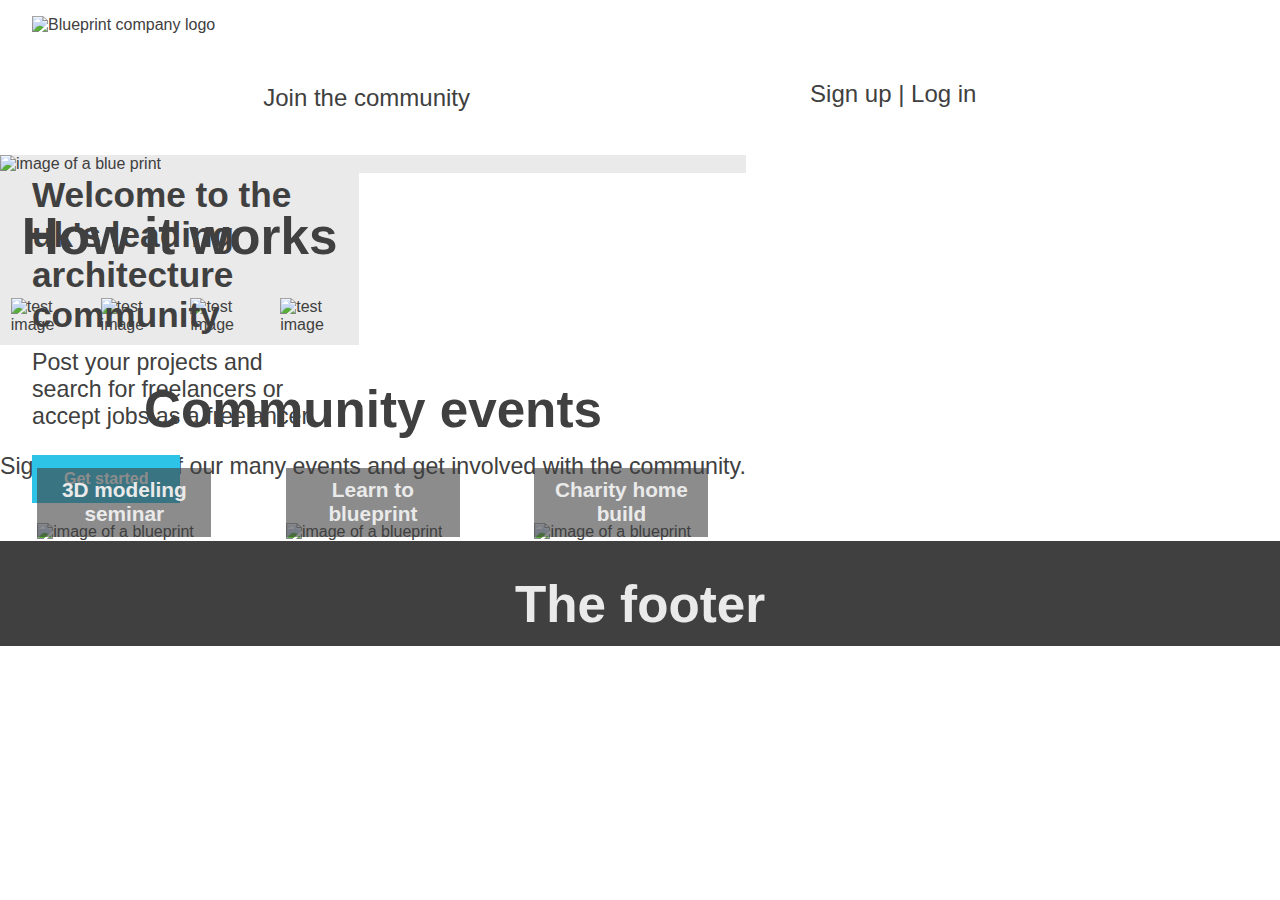
==== index.html @ e6bd672d "updated css with home page" ====
<!DOCTYPE html>
<html lang="en">
<head>
    <meta charset="UTF-8">
    <link rel="stylesheet" type="text/css" href="css/style.css">
    <title>Title</title>
</head>
<body>
  <div class="wrapper">
    <header>
      <div class="logo-contain">
        <img src="images/logo-scaled.png" alt="Blueprint company logo">
      </div>
      <nav class="header-nav">
        <div class="pages-nav width70">
          <ul>
            <li><a href="#">Join the community</a></li>
          </ul>
        </div>
        <div class="user-nav width30">
        <span class="user-conrol-links">
          <a href="#">Sign up</a> | <a href="#">Log in</a>
        </span>
        </div>
      </nav>
    </header>
    <main>
      <div class="home-banner">
        <div class="banner-text">
          <h2>Welcome to the uk's leading architecture community</h2>
          <p class="tagline" style="text-align: left;">Post your projects and search for freelancers or accept jobs as a freelancer.</p>
          <a href="#" class="button">Get started</a>
        </div>
        <img src="images/blueprint-paper-banner.jpeg" alt="image of a blue print">
      </div>
      <div class="how-it-works-section">
        <div class="images-container">
          <h1>How it works</h1>
          <div class="imageFourContain">
            <img src="images/test-image.png" alt="test image">
          </div>
          <div class="imageFourContain">
            <img src="images/test-image.png" alt="test image">
          </div>
          <div class="imageFourContain">
            <img src="images/test-image.png" alt="test image">
          </div>
          <div class="imageFourContain">
            <img src="images/test-image.png" alt="test image">
          </div>
        </div>
      </div>
      <div class="community-events-section">
        <div class="images-container">
          <h1>Community events</h1>
          <p class="tagline">Sign up for one of our many events and get involved with the community.</p>
          <div class="imageThirdContain">
            <img src="images/event-img-1.jpeg" alt="image of a blueprint">
            <h1>3D modeling seminar</h1>
          </div>
          <div class="imageThirdContain">
            <img src="images/event-img-2.jpeg" alt="image of a blueprint">
            <h1>Learn to blueprint</h1>
          </div>
          <div class="imageThirdContain">
            <img src="images/event-img-3.jpeg" alt="image of a blueprint">
            <h1>Charity home build</h1>
          </div>
        </div>
      </div>
    </main>
    <footer>
<h1>The footer</h1>
    </footer>
  </div>
</body>
</html>
---- css/style.css ----
body {
  font-family: Helvetica Neue,Helvetica,Arial,sans-serif;
  width: 100%;
    background-color: #fff;
    margin: 0;
    padding: 0;
    font-size: 100%;
    color: #404040;
}
.wrapper{
  padding: 0;
  float: left;
}
header{
  padding: 1em;
  float: left;
  width: 100%;
  box-sizing: border-box;
}
footer{
  background-color: #404040;
  float: left;
  width: 100%;
  color: #EAEAEA;
}
main{
  float: left;
}
.button {
    background-color: #2DC3E7;
    border: none;
    color: white;
    padding: 15px 32px;
    text-align: center;
    text-decoration: none;
    display: inline-block;
    font-weight: bold;
    font-size: 16px;
    margin: 25px 0 0 0;
    cursor: pointer;
}
.home-banner{
  position: relative;
  background-color: #EAEAEA;
}
.banner-text{
  width: 40%;
position: absolute;
top: 20%;
left: 1em;
padding: 1em;
}
.banner-text h2{
  margin: 0;
}
.banner-text p{
  margin-bottom: 0;
}
h1{
  font-size: 3.2em;
  text-align: center;
  margin-bottom: 12px;
}
h2{
  font-size: 2.2em;
  text-align: left;
}
img {
    max-width: 100%;
    max-height: 100%;
}
a{
  text-decoration: none;
}
ul{
  list-style-type: none;
}
.header-nav{
  float: left;
  width: 61%;
  margin-top: 2em;
}
.header-nav li{
  float: left;
  padding-left: 0.5em;
  padding-right: 0.5em;
}
.header-nav li:first-child{
  padding-left: 0;
  padding-right: 0.5em;
}
.header-nav li:last-child{
  padding-left: 0.5em;
  padding-right: 0;
}
.tagline{
  font-size: 145%;
text-align: center;
margin-top: 14px;
}
.width10{
  box-sizing: border-box;
  width: 10%;
}
.width20{
  box-sizing: border-box;
  width: 20%;
}
.width30{
  box-sizing: border-box;
  width: 30%;
}
.width40{
  box-sizing: border-box;
  width: 40%;
}
.width50{
  box-sizing: border-box;
  width: 50%;
}
.width60{
  box-sizing: border-box;
  width: 60%;
}
.width70{
  box-sizing: border-box;
  width: 70%;
}
.width80{
  box-sizing: border-box;
  width: 80%;
}
.width90{
  box-sizing: border-box;
  width: 90%;
}
.width100{
  box-sizing: border-box;
  width: 100%;
}
.images-container{
  width: 100%;
  float:left;
}
.pages-nav{
  float: left;
}
.pages-nav a{
  font-size: 1.5em;
text-decoration: none;
line-height: 2.8;
color: #404040;
}
.pages-nav a:hover{
  color: #2DC3E7;
}
.user-nav span{
  font-size: 1.5em;
  float: right;
}
.user-nav a{
text-decoration: none;
line-height: 3.8;
color: #404040;
}
.user-nav a:hover{
  color: #2DC3E7;
}
.imageThirdContain{
  width: 33.33%;
  padding: 5%;
  padding-bottom: 0;
  padding-top: 0;
  box-sizing: border-box;
  float:left;
  margin-top: 20px;
  position: relative;
}
.imageThirdContain h1{
  font-size: 1.3em;
  position: absolute;
  bottom: calc(0px + 4px);
  width: 70%;
  color: #eaeaea;
  background-color: rgb(64, 64, 64);
  background-color: rgb(64, 64, 64, 0.6);
  padding: 0.5em;
  box-sizing: border-box;
  margin: 0;
}
.imageFourContain{
  width: 25%;
  padding: 3%;
  padding-top: 0;
  box-sizing: border-box;
  float:left;
  margin-top: 20px;
}
.how-it-works-section{
  background-color: #EAEAEA;
  float: left;
}
.logo-contain{
  float: left;
  width: auto;
  padding-left: 1em;
}
.user-nav{
  float: left;
}
/*.imageThirdContain:first-child{
  width: 33.33%;
  padding-left: 0;
  box-sizing: border-box;
  float:left;
}*/
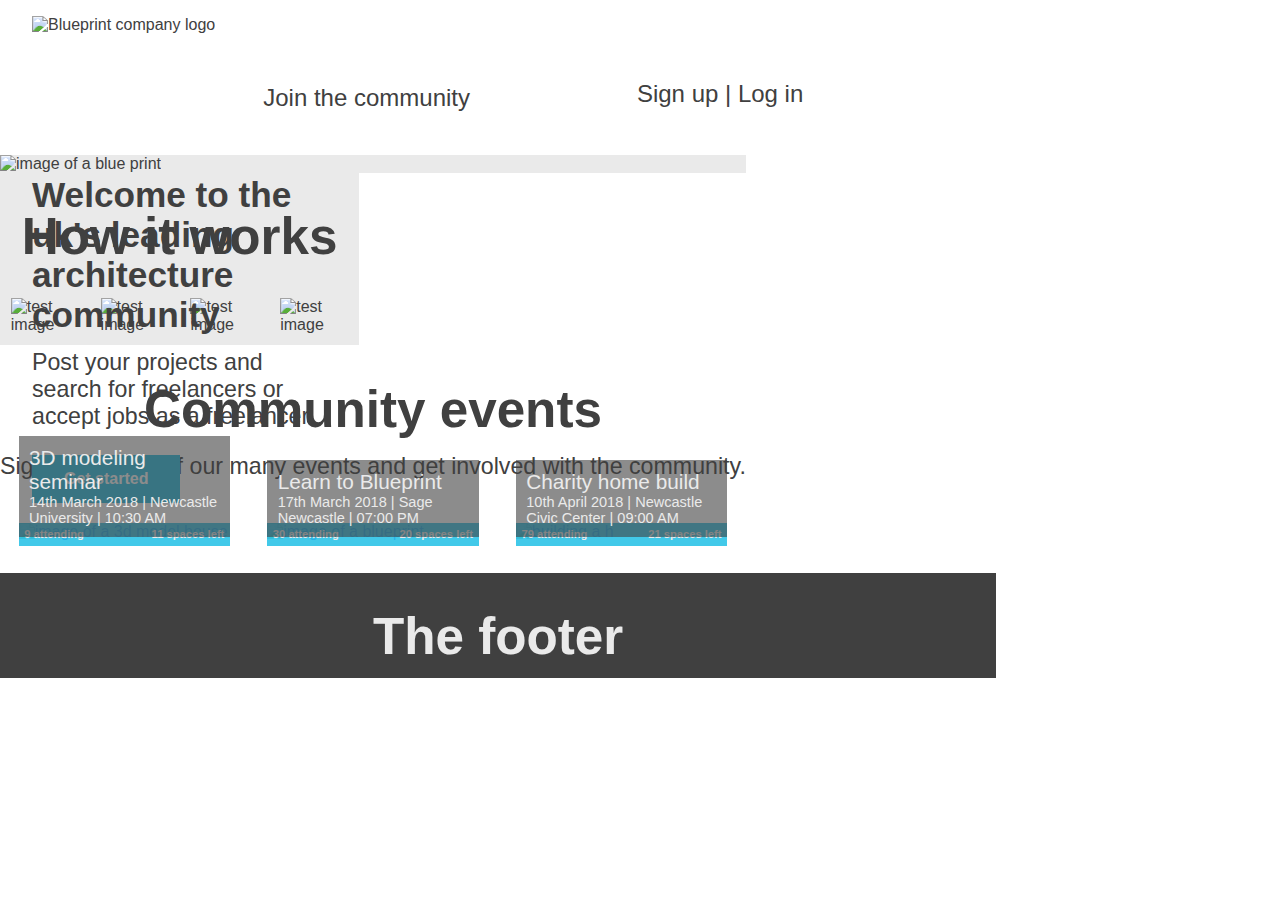
==== commit 0db5b86e: "header css fix" ====
--- a/index.html
+++ b/index.html
@@ -54,18 +54,52 @@
         <div class="images-container">
           <h1>Community events</h1>
           <p class="tagline">Sign up for one of our many events and get involved with the community.</p>
-          <div class="imageThirdContain">
-            <img src="images/event-img-1.jpeg" alt="image of a blueprint">
-            <h1>3D modeling seminar</h1>
-          </div>
-          <div class="imageThirdContain">
-            <img src="images/event-img-2.jpeg" alt="image of a blueprint">
-            <h1>Learn to blueprint</h1>
-          </div>
-          <div class="imageThirdContain">
-            <img src="images/event-img-3.jpeg" alt="image of a blueprint">
-            <h1>Charity home build</h1>
-          </div>
+          <a href="#">
+            <div class="imageThirdContain">
+              <div class="image-with-text">
+                <img src="images/event-img-1.jpeg" alt="image of a 3d model house">
+                <div class="attendance-info-banner">
+                  <span class="number-attending">9 attending</span>
+                  <span class="spaces-left">11 spaces left</span>
+                </div>
+                <div class="image-text">
+                  3D modeling seminar
+                  <p>14th March 2018 | Newcastle University | 10:30 AM</p>
+                </div>
+              </div>
+            </div>
+          </a>
+          <a href="#">
+            <div class="imageThirdContain">
+              <div class="image-with-text">
+                <img src="images/event-img-2.jpeg" alt="image of a blueprint">
+                <div class="attendance-info-banner">
+                  <span class="number-attending">30 attending</span>
+                  <span class="spaces-left">20 spaces left</span>
+                </div>
+                <div class="image-text">
+                  Learn to Blueprint
+                  <p>17th March 2018 | Sage Newcastle | 07:00 PM</p>
+                </div>
+              </div>
+            </div>
+          </a>
+          <a href="#">
+            <div class="imageThirdContain">
+              <div class="image-with-text">
+                <img src="images/event-img-3.jpeg" alt="building a h">
+                <div class="attendance-info-banner">
+                  <span class="number-attending">79 attending</span>
+                  <span class="spaces-left">21 spaces left</span>
+                </div>
+                <div class="image-text">
+                  Charity home build
+                  <p>10th April 2018 | Newcastle Civic Center | 09:00 AM</p>
+                </div>
+              </div>
+            </div>
+          </a>
+
         </div>
       </div>
     </main>
--- a/css/style.css
+++ b/css/style.css
@@ -13,7 +13,7 @@
 }
 header{
   padding: 1em;
-  float: left;
+  overflow: hidden;
   width: 100%;
   box-sizing: border-box;
 }
@@ -168,25 +168,58 @@
 }
 .imageThirdContain{
   width: 33.33%;
-  padding: 5%;
-  padding-bottom: 0;
+  padding: 2.5%;
+  padding-bottom: 2em;
   padding-top: 0;
   box-sizing: border-box;
   float:left;
   margin-top: 20px;
   position: relative;
 }
-.imageThirdContain h1{
+
+.attendance-info-banner{
+  font-size: 0.7em;
+position: absolute;
+top: 0;
+width: 100%;
+color: #eaeaea;
+background-color: rgb(45, 195, 231);
+background-color: rgb(45, 195, 231, 0.9);
+padding: 0.5em;
+box-sizing: border-box;
+margin: 0;
+left: 0;
+font-weight: bold;
+}
+
+.number-attending{
+  float: left;
+}
+.spaces-left{
+  float: right;
+}
+
+.image-text{
   font-size: 1.3em;
-  position: absolute;
-  bottom: calc(0px + 4px);
-  width: 70%;
-  color: #eaeaea;
-  background-color: rgb(64, 64, 64);
-  background-color: rgb(64, 64, 64, 0.6);
-  padding: 0.5em;
-  box-sizing: border-box;
-  margin: 0;
+position: absolute;
+bottom: calc(0px + 4px);
+width: 100%;
+color: #eaeaea;
+background-color: rgb(64, 64, 64);
+background-color: rgb(64, 64, 64, 0.6);
+padding: 0.5em;
+box-sizing: border-box;
+margin: 0;
+left: 0;
+text-align: left;
+}
+.image-text p{
+font-size: 0.7em;
+margin: 0;
+}
+.image-with-text{
+  position: relative;
+  width: 100%
 }
 .imageFourContain{
   width: 25%;
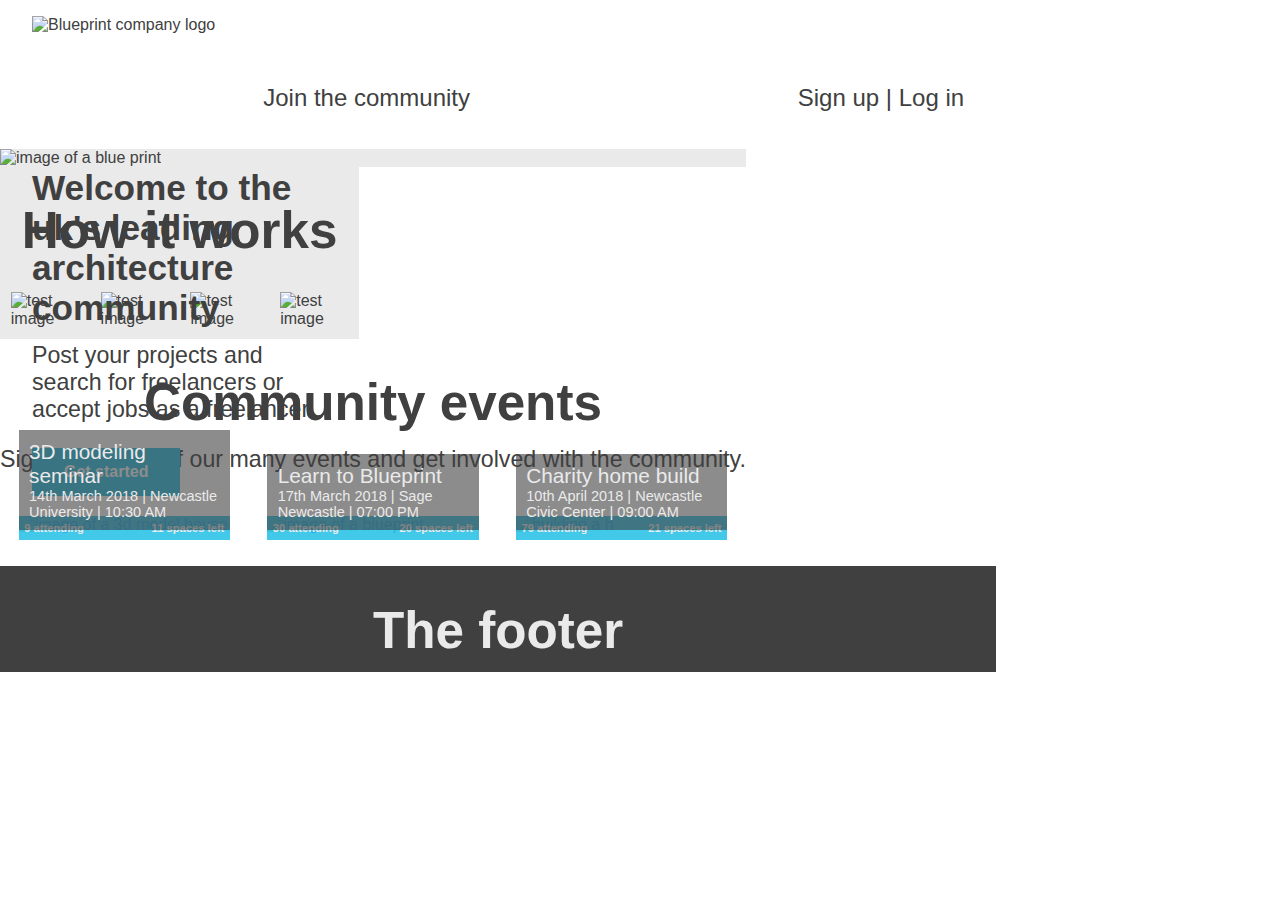
==== commit f48a5b6d: "header css fix pt2" ====
--- a/index.html
+++ b/index.html
@@ -12,16 +12,14 @@
         <img src="images/logo-scaled.png" alt="Blueprint company logo">
       </div>
       <nav class="header-nav">
-        <div class="pages-nav width70">
           <ul>
             <li><a href="#">Join the community</a></li>
           </ul>
-        </div>
-        <div class="user-nav width30">
+      </nav>
+      <nav class="user-nav">
         <span class="user-conrol-links">
           <a href="#">Sign up</a> | <a href="#">Log in</a>
         </span>
-        </div>
       </nav>
     </header>
     <main>
@@ -69,8 +67,9 @@
               </div>
             </div>
           </a>
-          <a href="#">
+
             <div class="imageThirdContain">
+              <a href="#">
               <div class="image-with-text">
                 <img src="images/event-img-2.jpeg" alt="image of a blueprint">
                 <div class="attendance-info-banner">
@@ -82,10 +81,11 @@
                   <p>17th March 2018 | Sage Newcastle | 07:00 PM</p>
                 </div>
               </div>
+              </a>
             </div>
-          </a>
-          <a href="#">
+
             <div class="imageThirdContain">
+              <a href="#">
               <div class="image-with-text">
                 <img src="images/event-img-3.jpeg" alt="building a h">
                 <div class="attendance-info-banner">
@@ -97,8 +97,9 @@
                   <p>10th April 2018 | Newcastle Civic Center | 09:00 AM</p>
                 </div>
               </div>
+              </a>
             </div>
-          </a>
+
 
         </div>
       </div>
--- a/css/style.css
+++ b/css/style.css
@@ -14,6 +14,7 @@
 header{
   padding: 1em;
   overflow: hidden;
+  padding-bottom: 0;
   width: 100%;
   box-sizing: border-box;
 }
@@ -77,7 +78,6 @@
 }
 .header-nav{
   float: left;
-  width: 61%;
   margin-top: 2em;
 }
 .header-nav li{
@@ -142,16 +142,13 @@
   width: 100%;
   float:left;
 }
-.pages-nav{
-  float: left;
-}
-.pages-nav a{
+.header-nav a{
   font-size: 1.5em;
 text-decoration: none;
 line-height: 2.8;
 color: #404040;
 }
-.pages-nav a:hover{
+.header-nav a:hover{
   color: #2DC3E7;
 }
 .user-nav span{
@@ -160,7 +157,7 @@
 }
 .user-nav a{
 text-decoration: none;
-line-height: 3.8;
+line-height:4.2;
 color: #404040;
 }
 .user-nav a:hover{
@@ -239,7 +236,9 @@
   padding-left: 1em;
 }
 .user-nav{
-  float: left;
+  float: right;
+  margin-top: 2em;
+  margin-right: 1em;
 }
 /*.imageThirdContain:first-child{
   width: 33.33%;
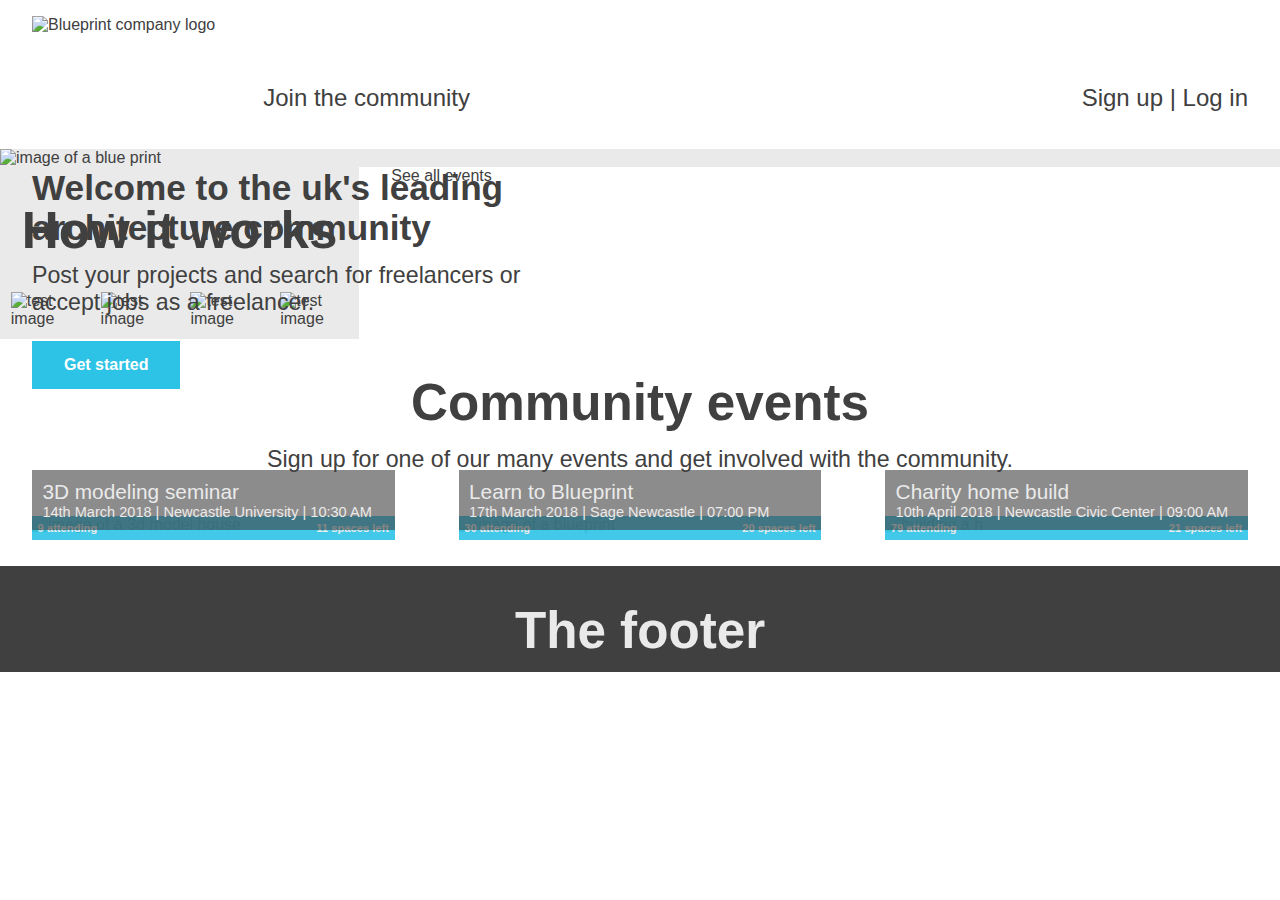
==== commit b4078745: "events page and some css stuff" ====
--- a/index.html
+++ b/index.html
@@ -9,7 +9,7 @@
   <div class="wrapper">
     <header>
       <div class="logo-contain">
-        <img src="images/logo-scaled.png" alt="Blueprint company logo">
+      <a href="index.html"><img src="images/logo-scaled.png" alt="Blueprint company logo"></a>
       </div>
       <nav class="header-nav">
           <ul>
@@ -52,8 +52,9 @@
         <div class="images-container">
           <h1>Community events</h1>
           <p class="tagline">Sign up for one of our many events and get involved with the community.</p>
-          <a href="#">
+
             <div class="imageThirdContain">
+              <a href="#">
               <div class="image-with-text">
                 <img src="images/event-img-1.jpeg" alt="image of a 3d model house">
                 <div class="attendance-info-banner">
@@ -65,8 +66,9 @@
                   <p>14th March 2018 | Newcastle University | 10:30 AM</p>
                 </div>
               </div>
+              </a>
             </div>
-          </a>
+
 
             <div class="imageThirdContain">
               <a href="#">
@@ -99,9 +101,8 @@
               </div>
               </a>
             </div>
-
-
         </div>
+        <a href="events.html" style="margin-left: 2.5%;">See all events</a>
       </div>
     </main>
     <footer>
--- a/css/style.css
+++ b/css/style.css
@@ -10,6 +10,7 @@
 .wrapper{
   padding: 0;
   float: left;
+  width: 100%;
 }
 header{
   padding: 1em;
@@ -25,7 +26,7 @@
   color: #EAEAEA;
 }
 main{
-  float: left;
+  overflow: hidden;
 }
 .button {
     background-color: #2DC3E7;
@@ -72,6 +73,10 @@
 }
 a{
   text-decoration: none;
+  color: #404040;
+}
+a:hover{
+  color: #2DC3E7;
 }
 ul{
   list-style-type: none;
@@ -97,6 +102,9 @@
   font-size: 145%;
 text-align: center;
 margin-top: 14px;
+}
+.community-events-section{
+  padding-bottom: 1em;
 }
 .width10{
   box-sizing: border-box;
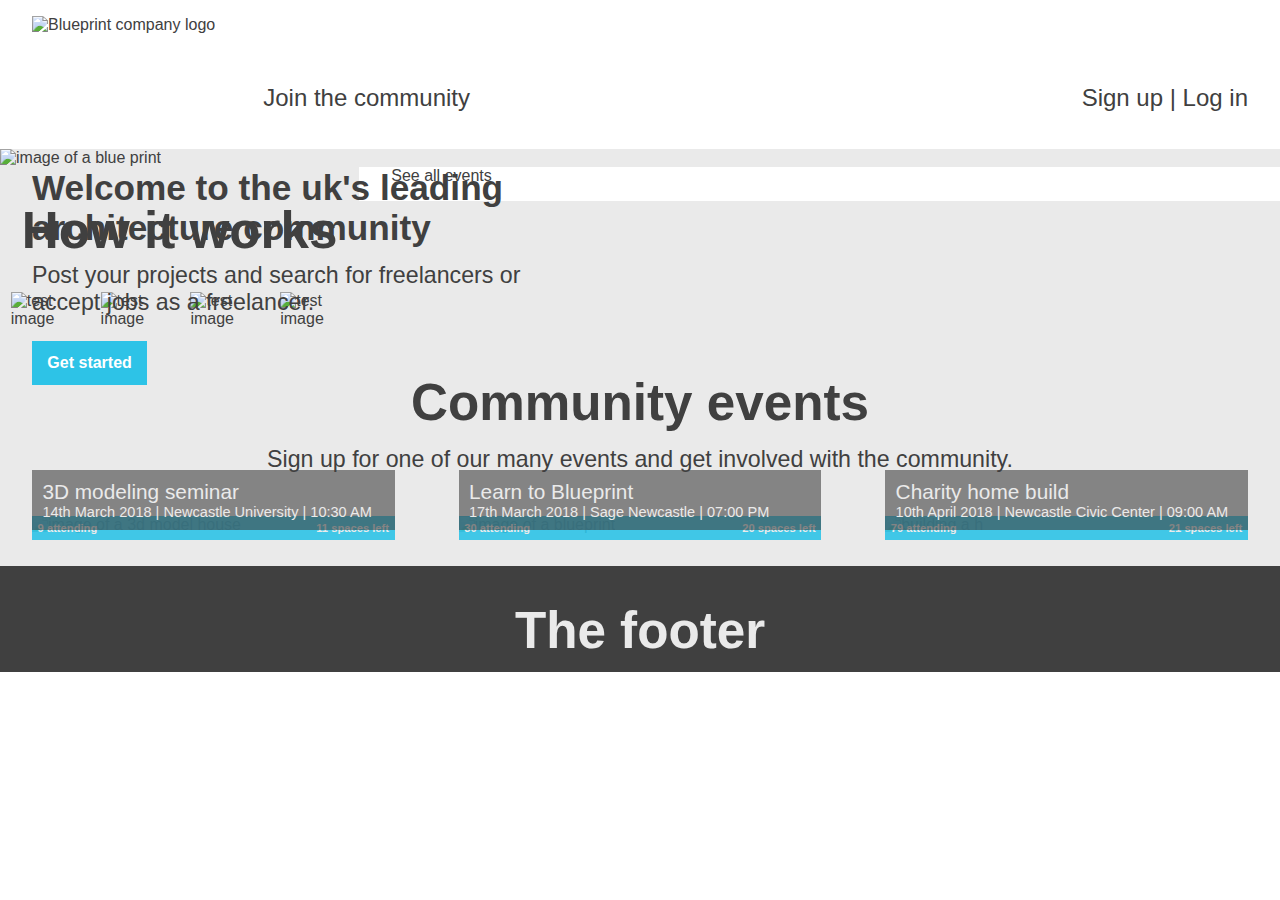
==== commit 3ca5d936: "log in css update" ====
--- a/index.html
+++ b/index.html
@@ -18,7 +18,7 @@
       </nav>
       <nav class="user-nav">
         <span class="user-conrol-links">
-          <a href="#">Sign up</a> | <a href="#">Log in</a>
+          <a href="#">Sign up</a> | <a href="login.html">Log in</a>
         </span>
       </nav>
     </header>
--- a/css/style.css
+++ b/css/style.css
@@ -1,3 +1,6 @@
+html, body{
+  height: 100%;
+}
 body {
   font-family: Helvetica Neue,Helvetica,Arial,sans-serif;
   width: 100%;
@@ -6,6 +9,9 @@
     padding: 0;
     font-size: 100%;
     color: #404040;
+    display: flex;
+    flex-direction: column;
+     height: 100vh;
 }
 .wrapper{
   padding: 0;
@@ -24,22 +30,33 @@
   float: left;
   width: 100%;
   color: #EAEAEA;
+  flex-shrink: 0;
 }
 main{
   overflow: hidden;
+  background-color: #EAEAEA;
+  flex: 1 0 auto;
+}
+
+.main-white {
+  overflow: hidden;
+  background-color: white;
 }
 .button {
     background-color: #2DC3E7;
     border: none;
-    color: white;
-    padding: 15px 32px;
+    color: #fff;
+    padding: 2.5% 3%;
     text-align: center;
     text-decoration: none;
     display: inline-block;
     font-weight: bold;
-    font-size: 16px;
+    font-size: 1em;
     margin: 25px 0 0 0;
     cursor: pointer;
+}
+.button:hover{
+  color: #fff
 }
 .home-banner{
   position: relative;
@@ -105,6 +122,7 @@
 }
 .community-events-section{
   padding-bottom: 1em;
+  background-color: #fff;
 }
 .width10{
   box-sizing: border-box;
@@ -254,3 +272,28 @@
   box-sizing: border-box;
   float:left;
 }*/
+form {
+  width: 33%;
+  margin: 0 auto;
+
+}
+
+form input[type="submit"]{
+  width:130px;
+  height: 46px;
+  margin: 0.5em;
+}
+.form-container{
+  margin-top: 45px;
+}
+form input {
+
+  width:100%;
+  height:30px;
+  margin:0 auto;
+  margin-bottom: 1em;
+  box-sizing: border-box;
+}
+.submit-wrap{
+  text-align: center;
+}
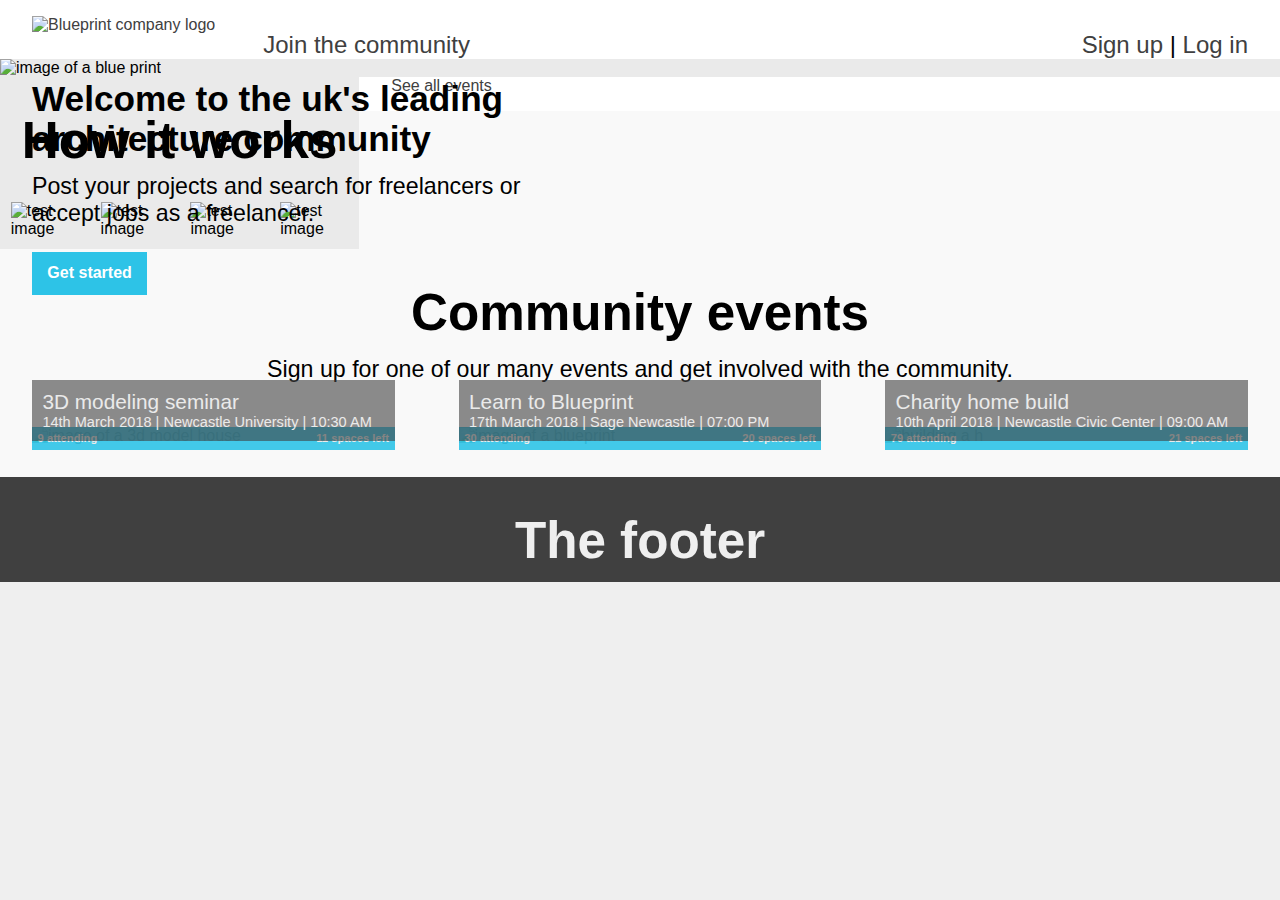
==== commit 05beb458: "new header" ====
--- a/index.html
+++ b/index.html
@@ -9,7 +9,7 @@
   <div class="wrapper">
     <header>
       <div class="logo-contain">
-      <a href="index.html"><img src="images/logo-scaled.png" alt="Blueprint company logo"></a>
+      <a href="index.html"><img src="images/logo-test.png" alt="Blueprint company logo"></a>
       </div>
       <nav class="header-nav">
           <ul>
--- a/css/style.css
+++ b/css/style.css
@@ -8,7 +8,7 @@
     margin: 0;
     padding: 0;
     font-size: 100%;
-    color: #404040;
+    background-color: #efefef;
     display: flex;
     flex-direction: column;
      height: 100vh;
@@ -24,24 +24,21 @@
   padding-bottom: 0;
   width: 100%;
   box-sizing: border-box;
+  background-color: #fff;
 }
 footer{
   background-color: #404040;
   float: left;
   width: 100%;
-  color: #EAEAEA;
+  color: #efefef;
   flex-shrink: 0;
 }
 main{
   overflow: hidden;
-  background-color: #EAEAEA;
+  background-color: #f9f9f9;
   flex: 1 0 auto;
 }
 
-.main-white {
-  overflow: hidden;
-  background-color: white;
-}
 .button {
     background-color: #2DC3E7;
     border: none;
@@ -97,10 +94,11 @@
 }
 ul{
   list-style-type: none;
+  margin: 0;
 }
 .header-nav{
   float: left;
-  margin-top: 2em;
+  margin-top: 15px;
 }
 .header-nav li{
   float: left;
@@ -171,7 +169,6 @@
 .header-nav a{
   font-size: 1.5em;
 text-decoration: none;
-line-height: 2.8;
 color: #404040;
 }
 .header-nav a:hover{
@@ -183,7 +180,6 @@
 }
 .user-nav a{
 text-decoration: none;
-line-height:4.2;
 color: #404040;
 }
 .user-nav a:hover{
@@ -262,8 +258,8 @@
   padding-left: 1em;
 }
 .user-nav{
+  margin-top: 15px;
   float: right;
-  margin-top: 2em;
   margin-right: 1em;
 }
 /*.imageThirdContain:first-child{
